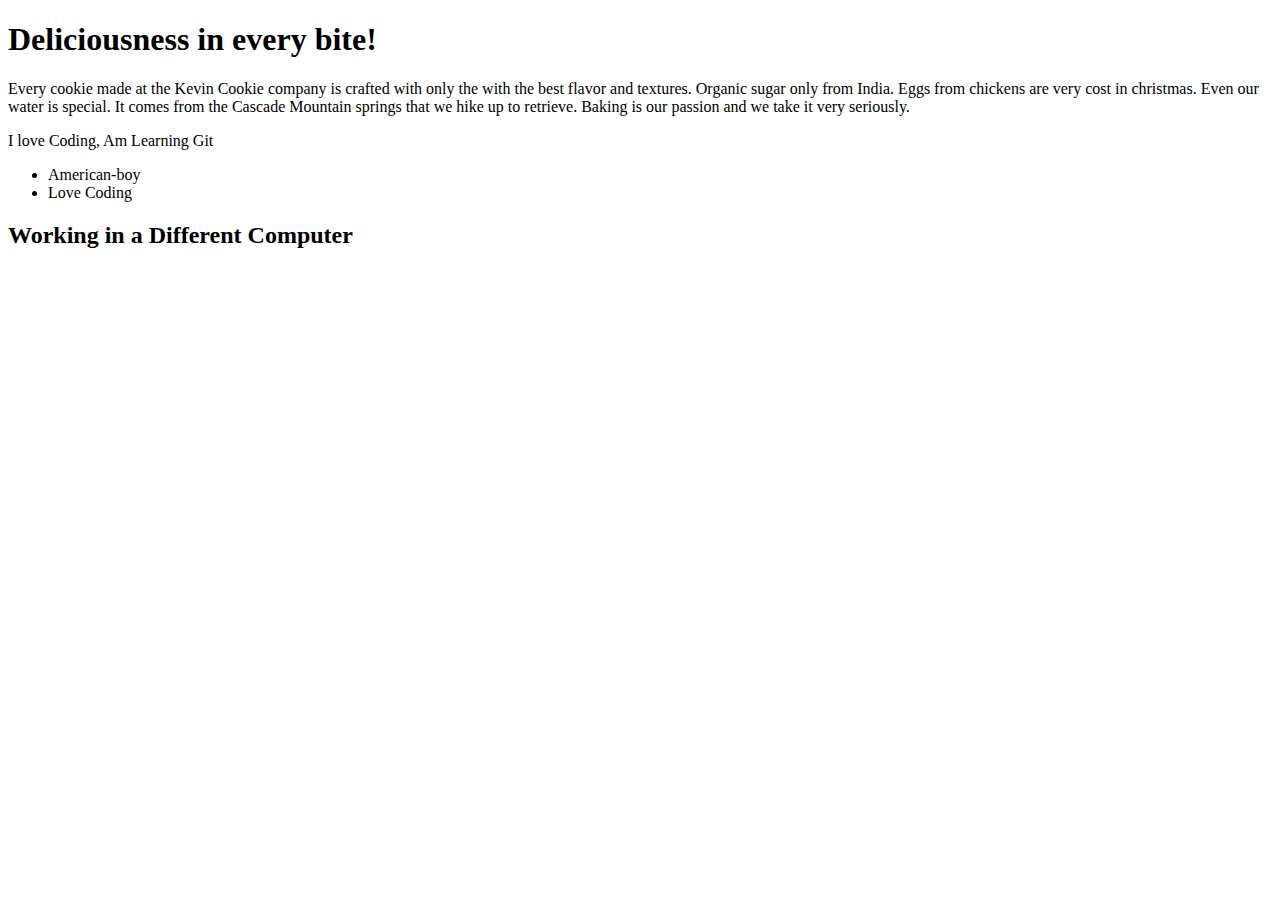
==== index.htm @ fc81ba52 "Save Change From Cyjust Computer" ====
<!DOCTYPE html>
<html>
<body>

<h1>Deliciousness in every bite!</h1>

<p>Every cookie made at the Kevin Cookie company is crafted with only the 
 with the best flavor and textures. Organic sugar only from India.
 Eggs from chickens are very cost in christmas. Even our water 
is special. It comes from the Cascade Mountain springs that we hike 
up to retrieve. Baking is our passion and we take it very seriously.</p>

<div>
    <p>I love Coding, Am Learning Git</p>
    <ul>
        <li>American-boy</li>
        <li>Love Coding</li>
    </ul>
    <h2>Working in a Different Computer</h2>
</div>

</body>
</html>
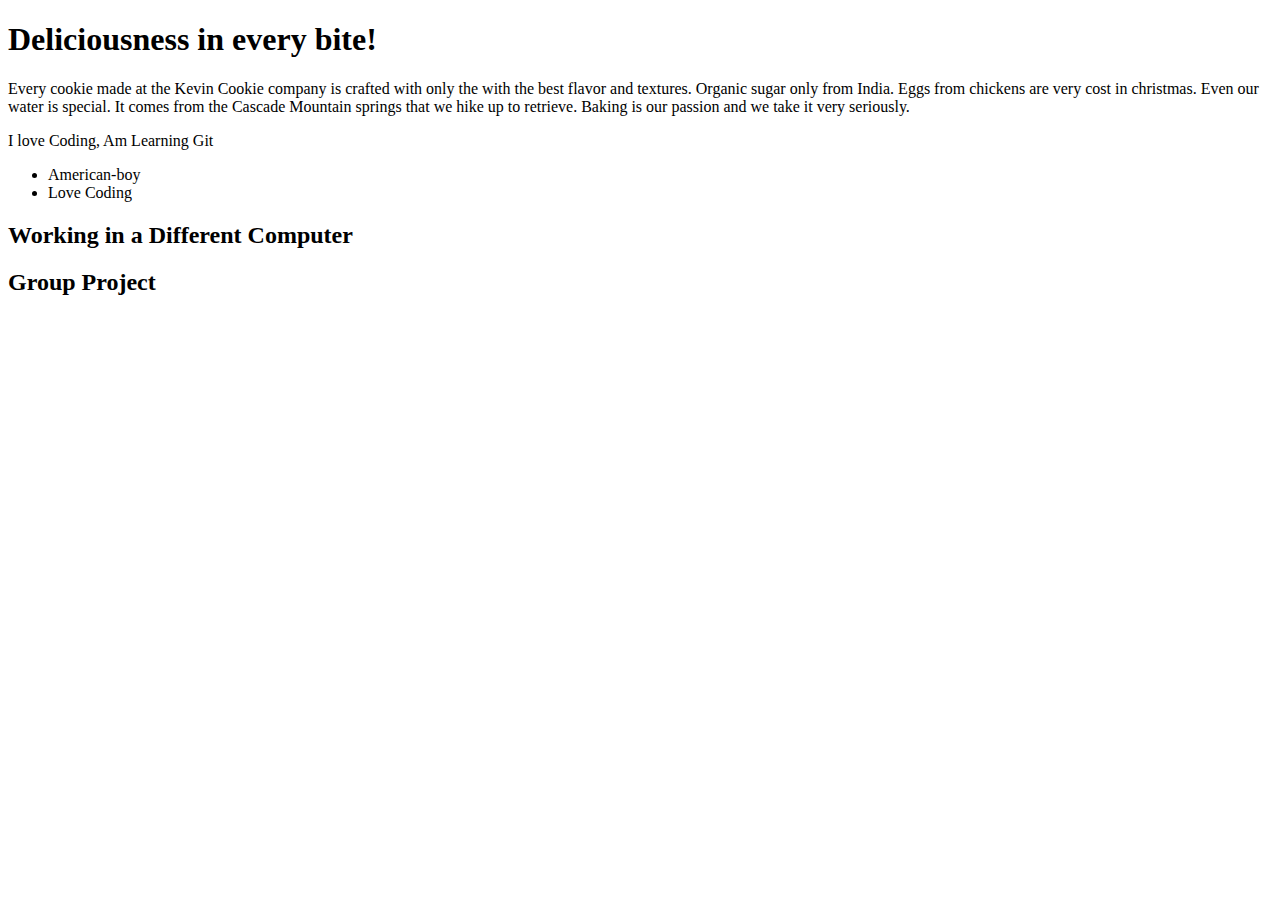
==== commit d750c8bc: "Added Changes GroupProject" ====
--- a/index.htm
+++ b/index.htm
@@ -17,6 +17,7 @@
         <li>Love Coding</li>
     </ul>
     <h2>Working in a Different Computer</h2>
+    <h2>Group Project</h2>
 </div>
 
 </body>
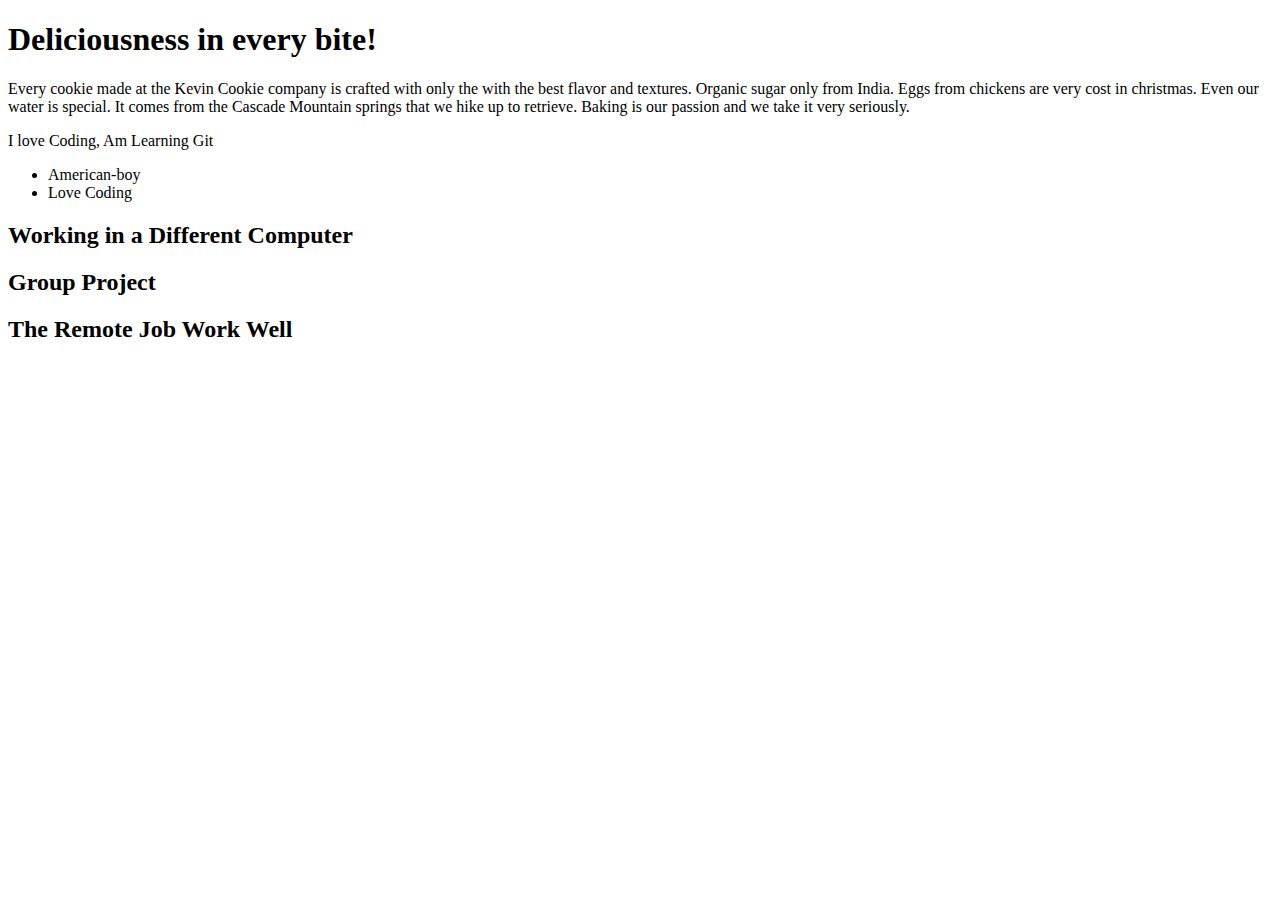
==== commit 0dcdaf29: "Made Changes" ====
--- a/index.htm
+++ b/index.htm
@@ -18,6 +18,7 @@
     </ul>
     <h2>Working in a Different Computer</h2>
     <h2>Group Project</h2>
+    <h2>The Remote Job Work Well</h2>
 </div>
 
 </body>
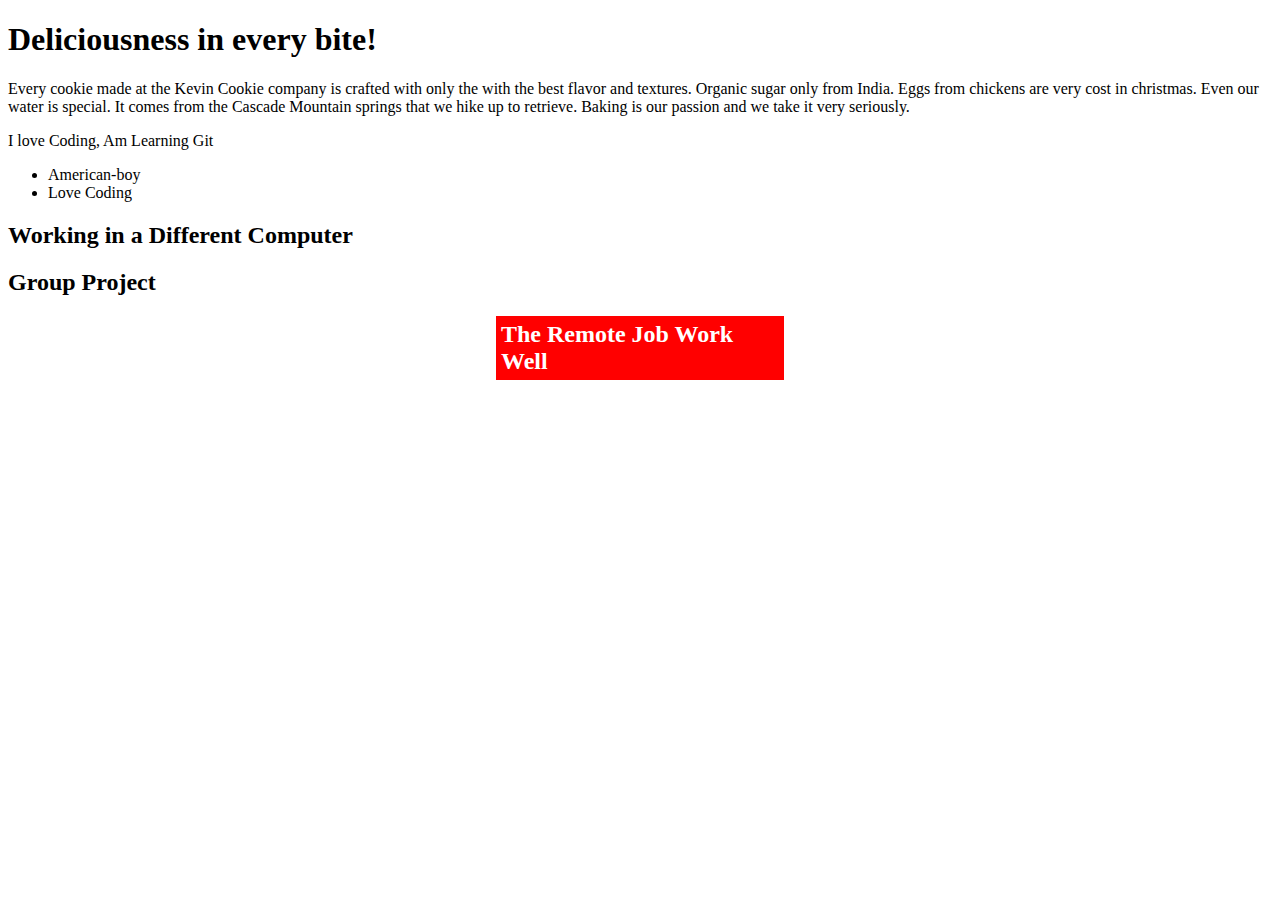
==== commit 032f929d: "Added Style" ====
--- a/index.htm
+++ b/index.htm
@@ -1,25 +1,30 @@
+
 <!DOCTYPE html>
-<html>
+<html lang="en">
+<head>
+    <meta charset="UTF-8">
+    <meta name="viewport" content="width=device-width, initial-scale=1.0">
+    <title>Document</title>
+    <link rel="stylesheet" href="style.css">
+</head>
 <body>
+    <h1>Deliciousness in every bite!</h1>
 
-<h1>Deliciousness in every bite!</h1>
-
-<p>Every cookie made at the Kevin Cookie company is crafted with only the 
- with the best flavor and textures. Organic sugar only from India.
- Eggs from chickens are very cost in christmas. Even our water 
-is special. It comes from the Cascade Mountain springs that we hike 
-up to retrieve. Baking is our passion and we take it very seriously.</p>
-
-<div>
-    <p>I love Coding, Am Learning Git</p>
-    <ul>
-        <li>American-boy</li>
-        <li>Love Coding</li>
-    </ul>
-    <h2>Working in a Different Computer</h2>
-    <h2>Group Project</h2>
-    <h2>The Remote Job Work Well</h2>
-</div>
-
+    <p>Every cookie made at the Kevin Cookie company is crafted with only the 
+     with the best flavor and textures. Organic sugar only from India.
+     Eggs from chickens are very cost in christmas. Even our water 
+    is special. It comes from the Cascade Mountain springs that we hike 
+    up to retrieve. Baking is our passion and we take it very seriously.</p>
+    
+    <div>
+        <p>I love Coding, Am Learning Git</p>
+        <ul>
+            <li>American-boy</li>
+            <li>Love Coding</li>
+        </ul>
+        <h2>Working in a Different Computer</h2>
+        <h2>Group Project</h2>
+        <h2 class="style">The Remote Job Work Well</h2>
+    </div>  
 </body>
-</html>+</html>
--- a/style.css
+++ b/style.css
@@ -0,0 +1,14 @@
+.style {
+    background-color: red;
+    color: white;
+    padding: 5px;
+    width: 22%;
+    margin-left: auto;
+    margin-right: auto;
+}
+
+.style:hover {
+    background-color: rgb(255, 45, 45);
+    color: rgb(238, 238, 238);
+    cursor: pointer;
+}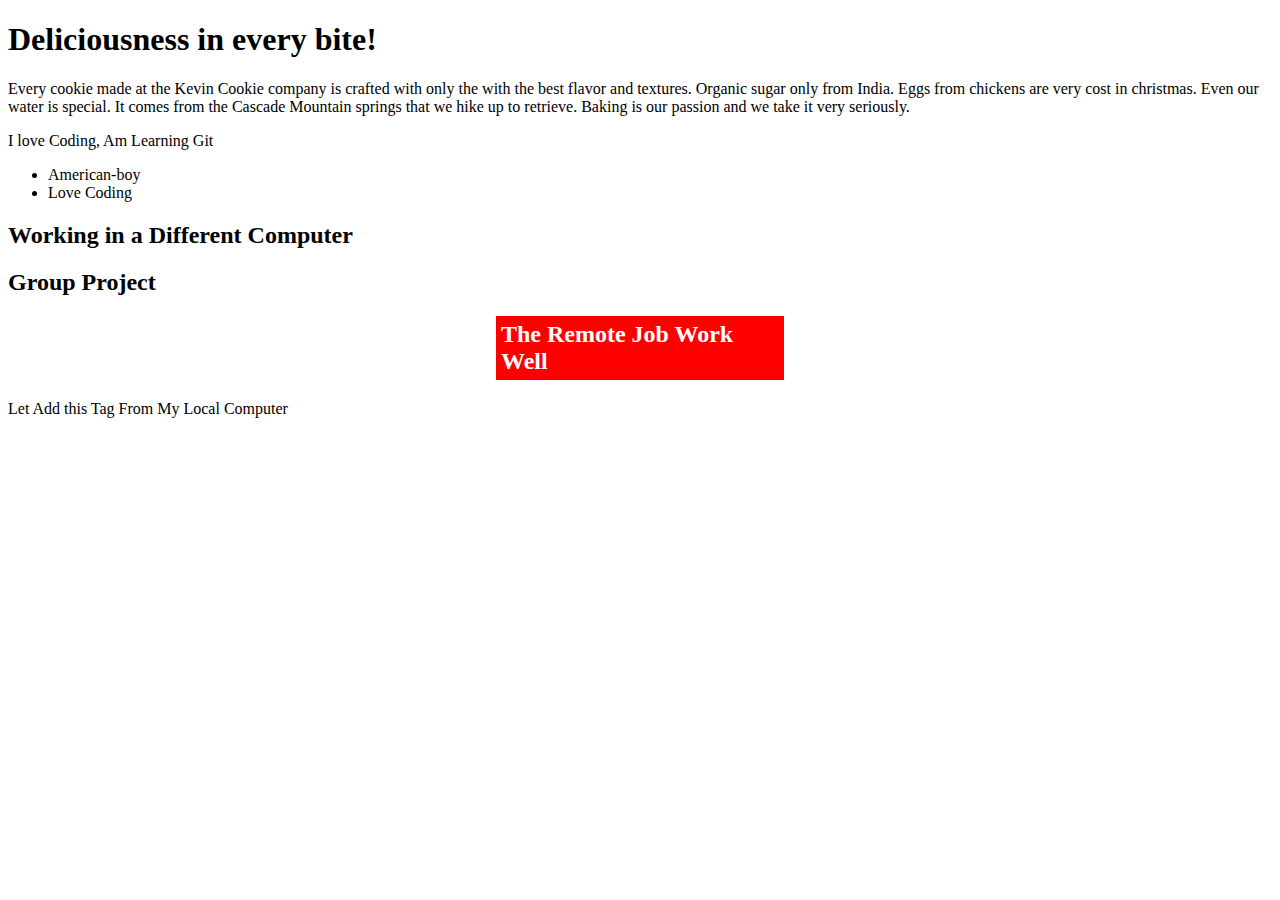
==== commit 9ffdc55d: "Changes From My LocalComputer" ====
--- a/index.htm
+++ b/index.htm
@@ -25,6 +25,7 @@
         <h2>Working in a Different Computer</h2>
         <h2>Group Project</h2>
         <h2 class="style">The Remote Job Work Well</h2>
+        <p>Let Add this Tag From My Local Computer</p>
     </div>  
 </body>
 </html>
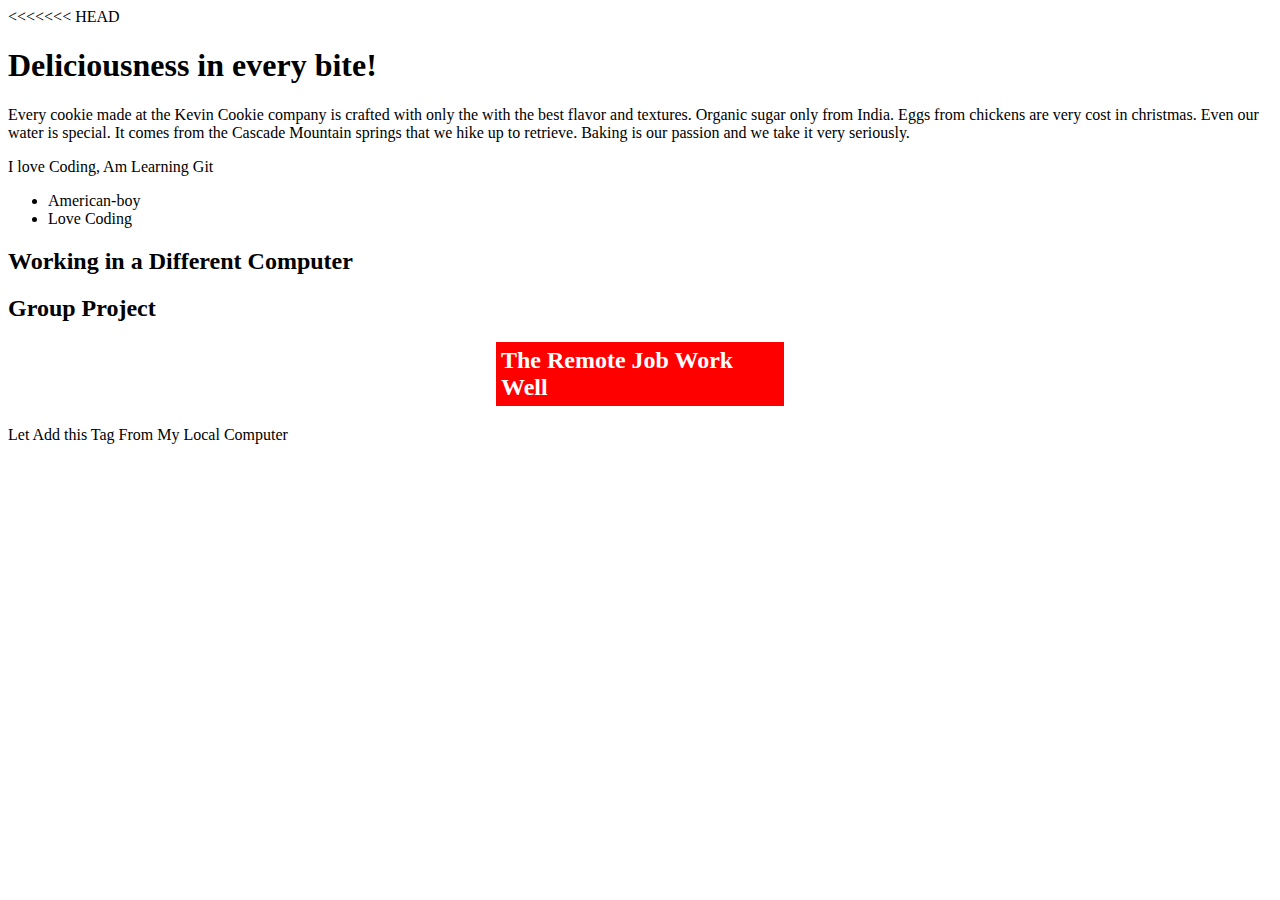
==== commit 07625dc2: "Save changes from Main Branch" ====
--- a/index.htm
+++ b/index.htm
@@ -1,3 +1,4 @@
+<<<<<<< HEAD
 
 <!DOCTYPE html>
 <html lang="en">
@@ -12,7 +13,7 @@
 
     <p>Every cookie made at the Kevin Cookie company is crafted with only the 
      with the best flavor and textures. Organic sugar only from India.
-     Eggs from chickens are very cost in christmas. Even our water 
+     Eggs from chickens are very cost in christmas. Even our water  
     is special. It comes from the Cascade Mountain springs that we hike 
     up to retrieve. Baking is our passion and we take it very seriously.</p>
     
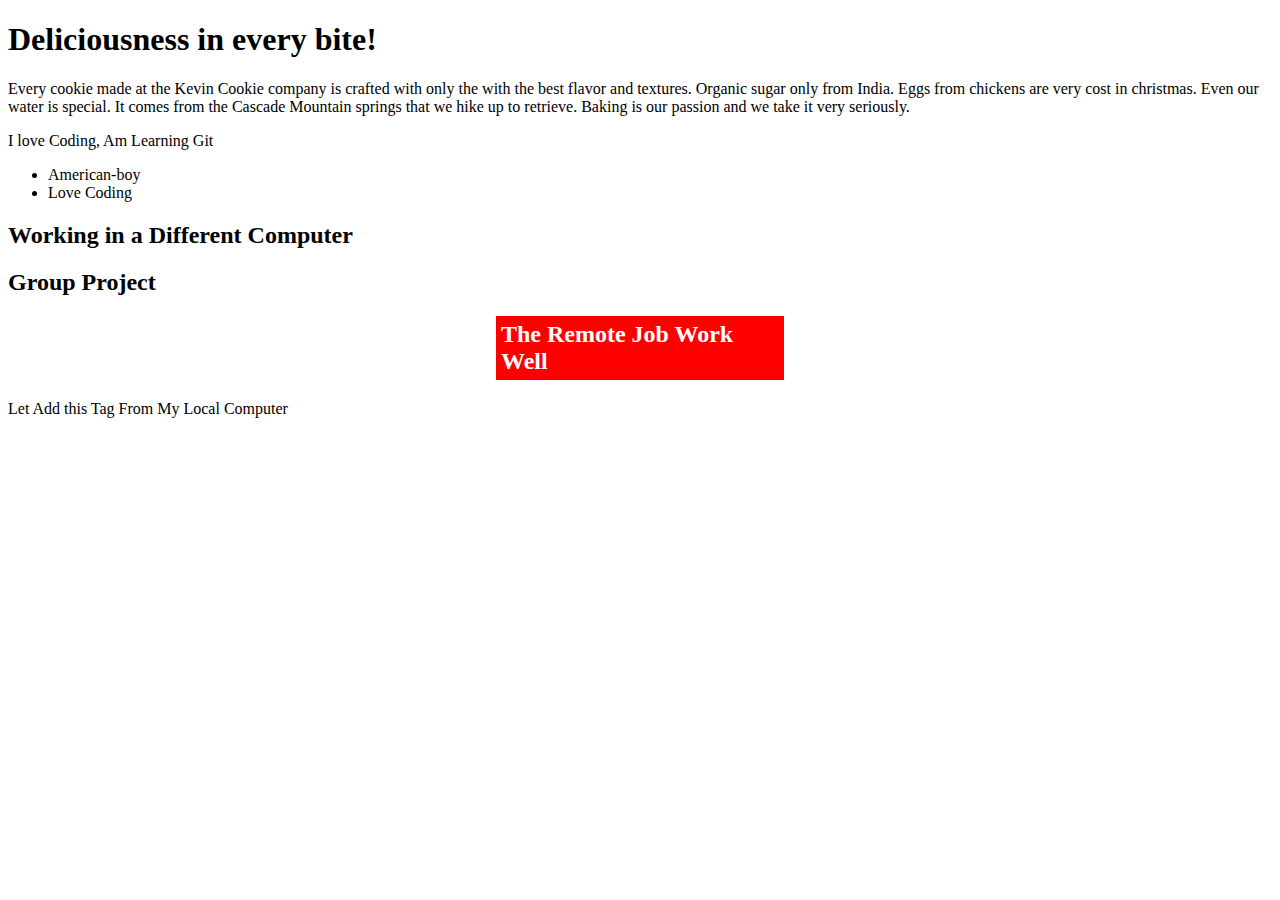
==== commit 12aeb098: "SaveChanges" ====
--- a/index.htm
+++ b/index.htm
@@ -1,4 +1,3 @@
-<<<<<<< HEAD
 
 <!DOCTYPE html>
 <html lang="en">
